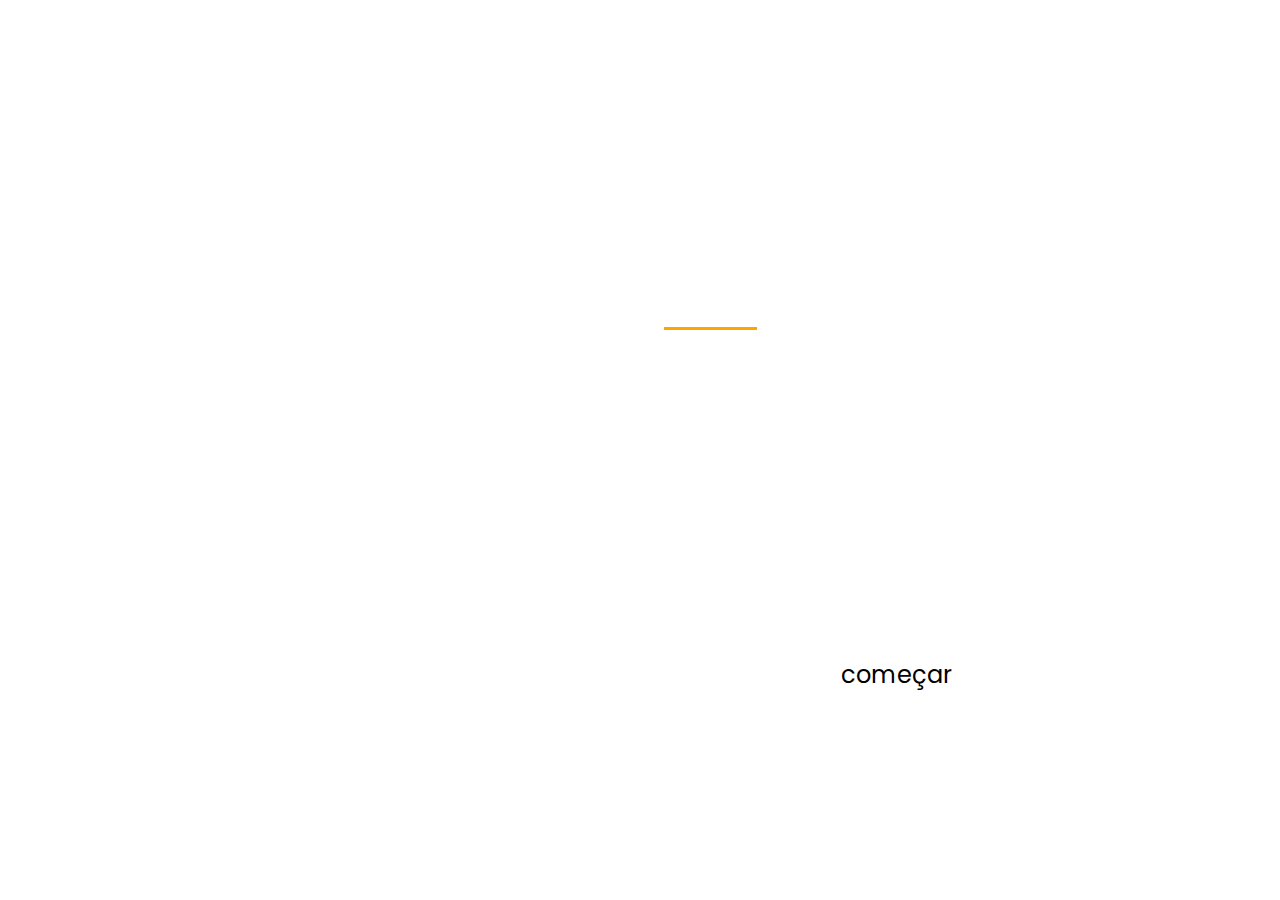
==== index.html @ 195dd869 "Initial commit" ====
<!DOCTYPE html>
<html>

<head>
  <meta charset="utf-8">
  <meta name="viewport" content="width=device-width">
  <title>replit</title>
  <link href="style.css" rel="stylesheet" type="text/css" />
  <link rel="preconnect" href="https://fonts.googleapis.com">
  <link rel="preconnect" href="https://fonts.gstatic.com" crossorigin>
  <link href="https://fonts.googleapis.com/css2?family=Poppins:ital,wght@0,100;0,200;0,300;0,400;0,500;0,600;0,700;0,800;0,900;1,100;1,200;1,300;1,400;1,500;1,600;1,700;1,800;1,900&display=swap" rel="stylesheet">
  <link rel="preconnect" href="https://fonts.googleapis.com">
  <link rel="preconnect" href="https://fonts.gstatic.com" crossorigin>
  <link href="https://fonts.googleapis.com/css2?family=Montserrat:ital,wght@0,100..900;1,100..900&display=swap" rel="stylesheet">
</head>

<body>
  <main>
    <div id="main">
      <h1 id="Titulo1" >tenha sua experiencia no <span id="txtpr">...</span></h1>
    <h1 id="Titulo"> <span>Site</span>  <span>experimental</span>  <span>Basico</span></h1>
      <a href="inicio.html" id="btn">começar</a>
    <video src="https://videos.pexels.com/video-files/1096625/1096625-hd_1440_1080_30fps.mp4" autoplay loop>
    
  </div>
  </main>
      <script src="script.js"></script>
    </body>

    </html>
---- style.css ----
html {
  height: 100%;
  width: 100%;
}
body{
  background-attachment: hiddden;
  height: 100%;
  width: 100%;
  margin: 0;
font-family:'Poppins', sans-serif;
  
}
/* header */
#nav-bar{
  position: fixed  ;
  display: flex;
  justify-content: space-between;
  text-align:center;
  align-items:center;
  height: 8vh;
  width: 100%;
  z-index:1;
}
#logo{
  height:15vh;
}

.naveg{
  height: 7vh;
  padding: 0;
  margin-top:5%;
 background-color: #9e9e9e;
  border-radius: 70PX;
  width:50%;
  display: flex;
  justify-content: center;
  text-align: center;
}
.naveg ul{
  
  display: flex;
  justify-content:space-around;
  text-align:center;
}
.naveg ul li{
  margin: 0px 20px;
  list-style: none;
 text-align: center;
  
}
.naveg ul li a{
  text-decoration: none;
  color: white;
font-size: 1.2em;
  
  
}



#pesquisa{
  width:15%;
  height:5vh;
  margin:5%;
  border-radius: 5px;
  border-style:hidden;
  background-color: black;
}
header{
  height: 8vh;
}
/* main */
#main video{
   height: 100vh;
  background-size: cover;
  width: 100%;
  position: absolute;
  top: 0;
  left: 0;
  z-index: 2;
}

 

#Titulo1{
  color: white;
  font-size: 2.8em;
 position: absolute;
  z-index: 3;
left: 5%;
  top:15%
}
  

#txtpr{
  border-bottom: 3px orange solid ;
  font-size: 2.5em;
}
#Titulo{
  position: absolute;
  z-index: 3;
  top:35%;
  left: 5%;
  font-size: 3em;
}
h1{text-align: left;
  
 color:transparent ;
  position: absolute;
   z-index: 3;

}

h1 span{
  transition: 1.5s;
  margin: 5px;
}
h1 span:hover {
    color: orange;
    font-size: 1.2em;
   -webkit-text-stroke: 0px;
 
}
#btn{
  position: absolute;
  z-index: 3;
 bottom: 20%;
  right: 20%;
  background: white;
  border:none;
  border-radius: 40px;
  width: 20%;
  height: 7vh;
  font-size: 1.5em;
  color: black;
  transition: 0.5s;
  text-align: center;
  text-decoration: none; 
  padding-top:1%;
}

#btn:hover{
  color: orange;
  height: 8vh;
}
#texto1{
  transition: 2s;
}
.titulo2{
  margin-left: 5%;
  font-size: 2.5em;
  font-weight: 2%;
  font-family:"Montserrat",serif;
  color: white;
  -webkit-text-stroke: 1px black;;
  transition: 2s;
}
.lorems{
  display: flex;
  justify-content: space-between;
background-size: cover;
  background-attachment: cover;
  width: 100%;
  
  
  
}
#paragrafo,#paragrafo2{
  text-align: center;
 margin: 5%;
 
}
iframe{
  margin: 5%;
  
}


#parte1, #parte2{
  display: flex;
}
#parte1 p{
 
  border-radius: 10% 0% 0% 10%;
  padding: 3%;
  text-align: right;
}
#parte2 p{
  
  border-radius: 0% 10% 10% 0%;
  padding: 3%;
  text-align: left;
 
}
#parte2{
   margin-bottom: 10%;
}
.img{
  width: 45%;
  margin: 5%;
  border-radius: 2000px;
  background-attachment: cover;
  background-size: cover;
  transition:1s;
}
.img:hover{
  width: 50%;
}
#ft-final{
  width: 100%;
  background-attachment: cover;
  background-size: cover;
}
#pfinal{
  text-align: center;
  margin: 10%;
}
/* footer */
footer{
  background-color: orange ;
  text-align: center;
}
footer ul {
 display: flex; 
  justify-content: center;
 
}
footer li{
  
  margin: 3%;
}
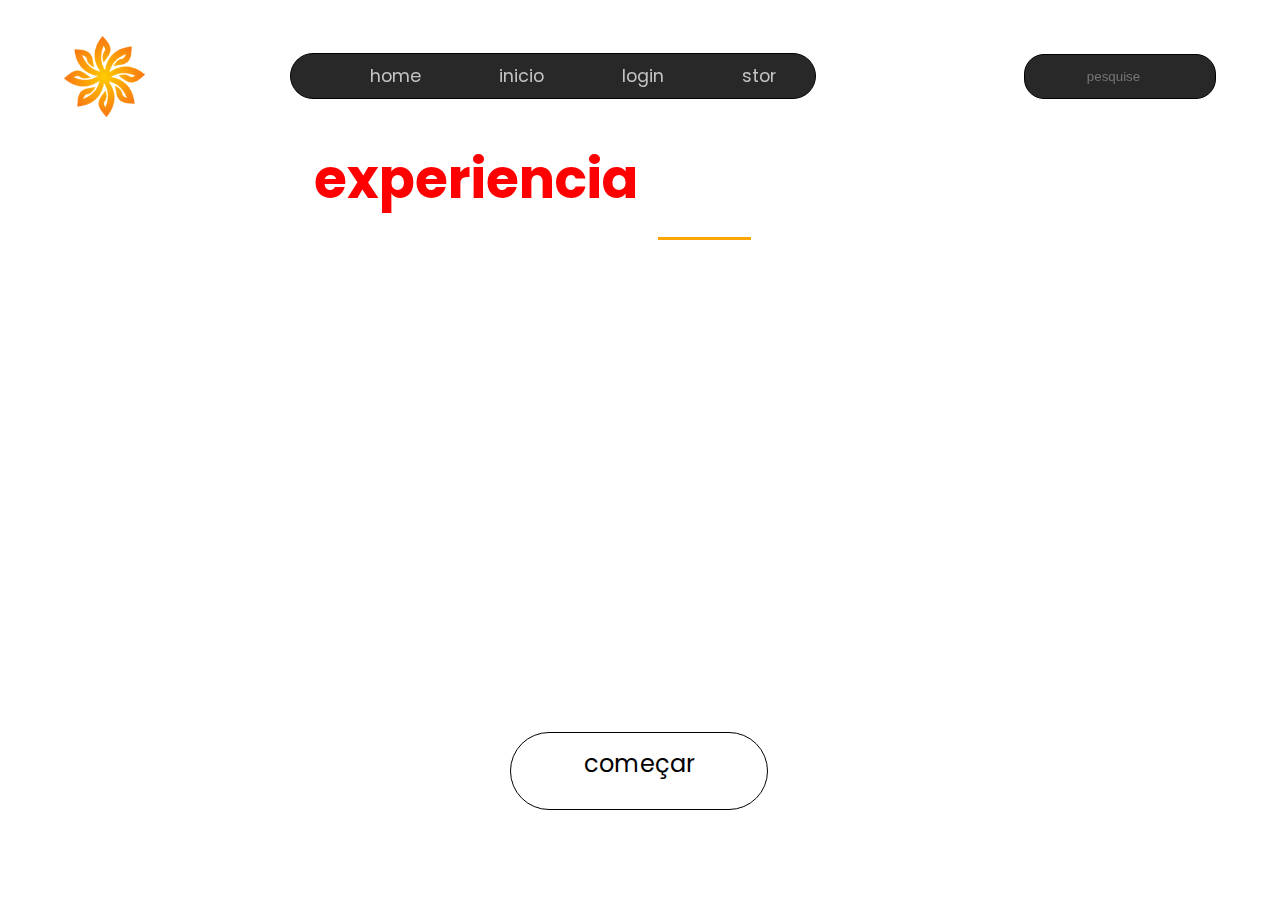
==== commit 5211bd3e: "alt" ====
--- a/index.html
+++ b/index.html
@@ -14,13 +14,28 @@
   <link href="https://fonts.googleapis.com/css2?family=Montserrat:ital,wght@0,100..900;1,100..900&display=swap" rel="stylesheet">
 </head>
 
-<body>
+<body class="main">
+  <header>
+    <nav id="nav-bar">
+      <img src="logo.png" id="logo">
+      <ul class="ul" >
+    <li class="li"><a class="al" href="index.html">home</a></li>
+    <li class="li"><a class="al" href="">inicio</a></li>
+    <li class="li"><a class="al" href="">login</a></li>
+    <li class="li"><a class="al" href="">stor</a></li>
+    </ul> 
+    
+    <input type="search" placeholder="pesquise" id="pesquisa"> 
+  </nav>
+  
+  </header> 
   <main>
-    <div id="main">
-      <h1 id="Titulo1" >tenha sua experiencia no <span id="txtpr">...</span></h1>
+    <div >
+        <h1 id="Titulo1" >tenha sua <span id="exp">experiencia</span> <span id="txtpr">...</span></h1>
     <h1 id="Titulo"> <span>Site</span>  <span>experimental</span>  <span>Basico</span></h1>
+    
       <a href="inicio.html" id="btn">começar</a>
-    <video src="https://videos.pexels.com/video-files/1096625/1096625-hd_1440_1080_30fps.mp4" autoplay loop>
+    <video src="https://videos.pexels.com/video-files/7670835/7670835-uhd_2560_1440_30fps.mp4"  autoplay loop>
     
   </div>
   </main>
--- a/style.css
+++ b/style.css
@@ -8,6 +8,7 @@
   width: 100%;
   margin: 0;
 font-family:'Poppins', sans-serif;
+
   
 }
 /* header */
@@ -19,76 +20,94 @@
   align-items:center;
   height: 8vh;
   width: 100%;
-  z-index:1;
+  z-index:10;  
+  padding-top: 40px;
+  left: 0;
+  top: 0 ;
 }
 #logo{
-  height:15vh;
-}
-
-.naveg{
-  height: 7vh;
-  padding: 0;
-  margin-top:5%;
- background-color: #9e9e9e;
+  margin-left: 5%;
+  height:9vh;
+}
+
+
+.ul{
+   background-color: rgba(0, 0, 0, 0.843);
   border-radius: 70PX;
-  width:50%;
-  display: flex;
-  justify-content: center;
-  text-align: center;
-}
-.naveg ul{
-  
+  border: solid 1px;
   display: flex;
   justify-content:space-around;
   text-align:center;
-}
-.naveg ul li{
-  margin: 0px 20px;
+  transition: 2s;
+}
+.li{
+  margin: 0px 30px;
   list-style: none;
  text-align: center;
-  
-}
-.naveg ul li a{
+ transition: 1s;
+  border-radius: 20px;
+  padding: 1vh;
+}
+.al{
   text-decoration: none;
-  color: white;
-font-size: 1.2em;
-  
-  
-}
-
+  color: rgb(194, 194, 194);
+font-size: 1.1em;
+transition: 0.5s;
+}
+
+
+.li:hover{
+  padding:1vh 2vh  ;
+  background-color: orange;
+  .al{
+    font-size: 1.2em;
+     color: #ffffff;
+  }
+}
 
 
 #pesquisa{
   width:15%;
   height:5vh;
   margin:5%;
-  border-radius: 5px;
-  border-style:hidden;
-  background-color: black;
+  border-radius: 20px;
+  border-style:none;
+  border: solid 1px;
+  background-color: rgba(0, 0, 0, 0.843);
+  text-align: center;
+ transition: 0.5s;
 }
 header{
-  height: 8vh;
-}
+  height: 15vh;
+}
+
+
 /* main */
-#main video{
-   height: 100vh;
+.main{
+   background-attachment:hidden;
+   width: 100%;
+   margin: 0;
+
+}
+.main video{
+   height: 55;
   background-size: cover;
   width: 100%;
   position: absolute;
   top: 0;
   left: 0;
   z-index: 2;
-}
-
- 
+ 
+}
+
 
 #Titulo1{
-  color: white;
+  color: #ffffff;
   font-size: 2.8em;
  position: absolute;
   z-index: 3;
 left: 5%;
-  top:15%
+  top:5%
 }
   
 
@@ -99,7 +118,7 @@
 #Titulo{
   position: absolute;
   z-index: 3;
-  top:35%;
+  top:25%;
   left: 5%;
   font-size: 3em;
 }
@@ -121,22 +140,27 @@
    -webkit-text-stroke: 0px;
  
 }
+#exp{
+  color: #ff0000;
+  font-size: 1.2em;
+}
 #btn{
   position: absolute;
   z-index: 3;
- bottom: 20%;
-  right: 20%;
-  background: white;
+ bottom: 10%;
+  right: 40%;
+  background: rgb(255, 255, 255);
   border:none;
   border-radius: 40px;
   width: 20%;
   height: 7vh;
   font-size: 1.5em;
-  color: black;
+  color: rgb(0, 0, 0);
   transition: 0.5s;
   text-align: center;
   text-decoration: none; 
   padding-top:1%;
+ border: 1px solid black;
 }
 
 #btn:hover{
@@ -146,36 +170,179 @@
 #texto1{
   transition: 2s;
 }
+/* parete do grafico e do botão um */
 .titulo2{
   margin-left: 5%;
-  font-size: 2.5em;
+  font-size: 3em;
   font-weight: 2%;
   font-family:"Montserrat",serif;
+  color: orange;
+  transition: 0.5s;
+ 
+}
+.titulo2:hover{
+  -webkit-text-stroke: 0px black;;
+  font-size: 2.7em;
+  .span{
+  color: red;
+}
+}
+
+.lorems{
+  /* height: 550px; */
+  position: relative;
+  display: flex;
+  justify-content: space-around;
+  width: 97%;
+  background-color: rgb(0, 0, 0);
+  margin: 10px;
+  border-radius: 50px;
+ 
+}
+.sombra{
+  position: absolute;
+  background-color: rgb(255, 255, 255);
+  border-top-right-radius: 30px;
+  display: flex;
+  justify-content: center;
+  align-items: center;
+  width: 350px;
+  height: 130px;
+  bottom: 0;
+  left: 0;
+  z-index: 2;
+}
+.sombra::before{
+  content: ' ';
+  position: absolute;
+  width: 50px;
+  height: 50px;
+  border-radius: 50%;
+  background-color:transparent;
+  bottom: 0;
+  right: -50px;
+  box-shadow: -20px 20px rgb(255, 255, 255);
+}
+.sombradois{
+  position: absolute;
+  background-color: transparent;
+  border-top-right-radius: 30px;
+  text-align: center;
+  width: 400px;
+  height: 130px;
+  bottom: 0;
+  left: 0;
+  z-index: 1;
+}
+.sombradois::before{
+  content: ' ';
+  position: absolute;
+  width: 50px;
+  height: 50px;
+  border-radius: 50%;
+  background-color:transparent;
+  left: 0;
+  top: -50px;
+  box-shadow: -20px 20px rgb(255, 255, 255);
+}
+.esp2{
+  padding: 60px;
+  display: flex;
+ flex-direction: column;
+  justify-content: center;
+  align-items: center;
+  text-align: center;
+  width: 200%;
+  
+
+}
+.rol{
+  display: flex;
+  justify-content: left;
+  align-items: center;
+  width: 500px;
+  height: 210px;
+  background-color:#1e1e1e;
+  margin-bottom: 40px;
+  border-radius: 110px;
+  border: 2px solid #22A1E5;
+ transition: 5s;
+}
+
+.graf{
+  height: 180px;
+  width: 180px;
+  border-radius: 50%;
+border: 10px solid #22A1E5;
+border-top-color: #E62230;
+border-left-color: #E6E022;
+  background-color:rgb(0, 0, 0);
+  display: flex;
+  justify-content: center;
+  align-items: center;
+  margin: 0px 5px;
+  transition: 5s;
+
+}
+.agra{
+height: 165px;
+  width: 165px;
+  background-color: #1e1e1e;
+  border-radius: 50%;
+  display: flex;
+  justify-content: center;
+  align-items: center;
+  transition: 5s;
+}
+.agra p{
+  font-size:1.5em ;
+  color: #ffffff;
+  
+}
+.esp1{
+  justify-content: flex-start;
+  padding: 40px;
+ display: flex;
+flex-direction: column;
+align-items: center;
+  text-align: center;
+}
+.esp1 h2{
   color: white;
-  -webkit-text-stroke: 1px black;;
-  transition: 2s;
-}
-.lorems{
-  display: flex;
-  justify-content: space-between;
-background-size: cover;
-  background-attachment: cover;
-  width: 100%;
-  
-  
-  
+  margin-top: 100px;
+  padding: 0;
+}
+.esp2 h2{
+  color: azure;
+
+}
+
+#int{
+  font-size: 1.5em;
+  width: 250px;
+  height: 70px;
+  border-radius: 50px;
+  border: none;
+ background-color: #ffa600;
+transition: 0.3s;
+color: rgb(0, 0, 0);
+}
+
+#int:hover{
+  width: 270px;
+  height: 70px;
+font-size: 1.7em;
 }
 #paragrafo,#paragrafo2{
-  text-align: center;
- margin: 5%;
- 
-}
+color: #ffffff; 
+}
+/* parte do frame */
 iframe{
   margin: 5%;
   
 }
 
-
+/* parte das fotos que se mechem */
 #parte1, #parte2{
   display: flex;
 }
@@ -193,19 +360,29 @@
  
 }
 #parte2{
+  
    margin-bottom: 10%;
-}
+
+ 
+   
+}
+
 .img{
   width: 45%;
   margin: 5%;
   border-radius: 2000px;
   background-attachment: cover;
   background-size: cover;
+  box-shadow: 0px 100px 180px -90px black;
   transition:1s;
+  
 }
 .img:hover{
   width: 50%;
-}
+  box-shadow: 10px 90px 200px -100px black;
+  
+}
+/* ultima parte  */
 #ft-final{
   width: 100%;
   background-attachment: cover;
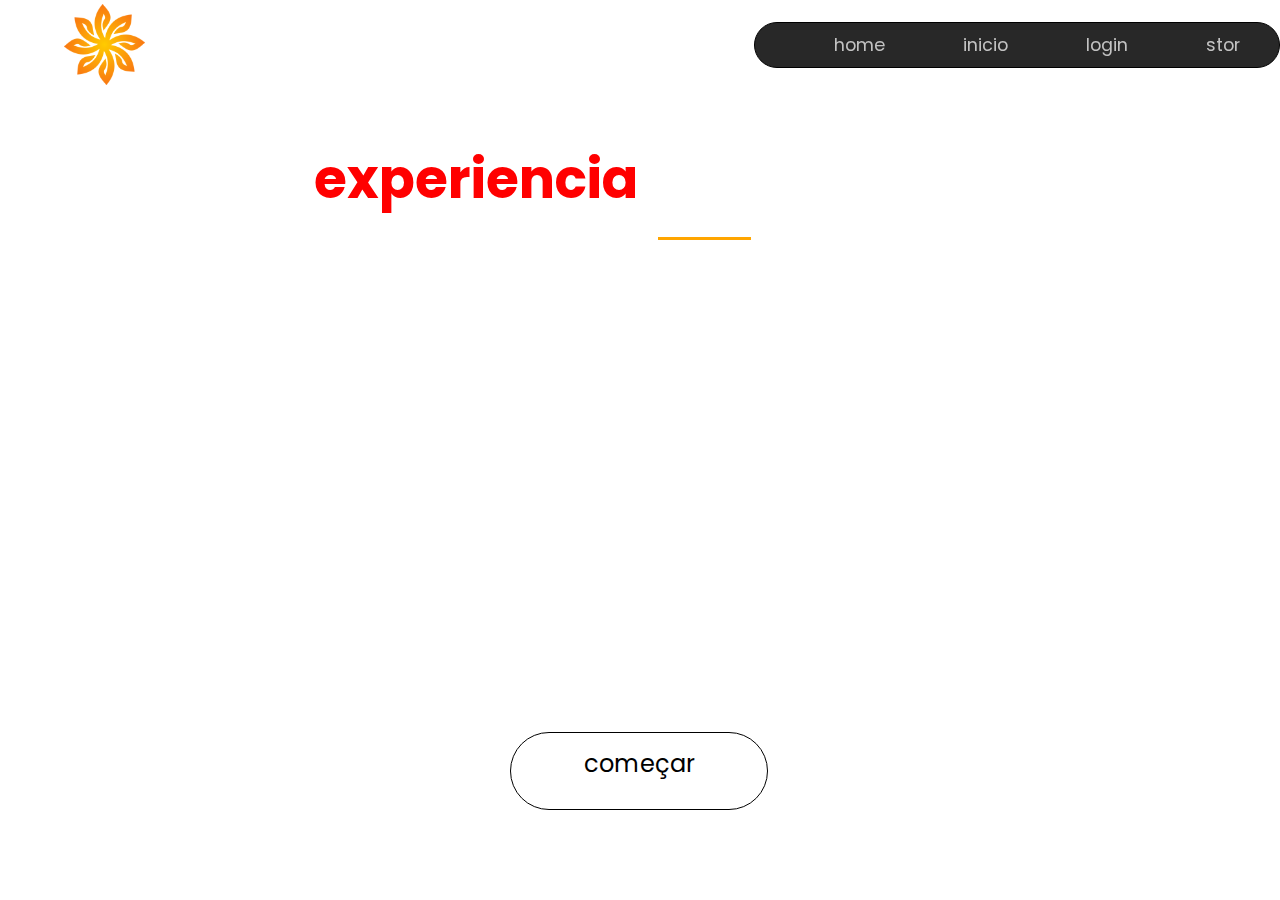
==== commit 1786cb5a: "rspons" ====
--- a/index.html
+++ b/index.html
@@ -18,14 +18,21 @@
   <header>
     <nav id="nav-bar">
       <img src="logo.png" id="logo">
-      <ul class="ul" >
-    <li class="li"><a class="al" href="index.html">home</a></li>
-    <li class="li"><a class="al" href="">inicio</a></li>
-    <li class="li"><a class="al" href="">login</a></li>
-    <li class="li"><a class="al" href="">stor</a></li>
-    </ul> 
+      <div id="tudo">
+        <div class="respos">
+          <div class="barra1"></div>
+          <div class="barra2"></div>
+          <div class="barra3"></div>
+        </div>
+        <ul class="ul" >
+            <li class="li"><a class="al" href="index.html">home</a></li>
+            <li class="li"><a class="al" href="">inicio</a></li>
+            <li class="li"><a class="al" href="">login</a></li>
+            <li class="li"><a class="al" href="">stor</a></li>
+            </ul>
+      </div>
     
-    <input type="search" placeholder="pesquise" id="pesquisa"> 
+    
   </nav>
   
   </header> 
--- a/style.css
+++ b/style.css
@@ -1,5 +1,6 @@
 html {
   height: 100%;
+
   width: 100%;
 }
 body{
@@ -8,7 +9,7 @@
   width: 100%;
   margin: 0;
 font-family:'Poppins', sans-serif;
-
+overflow-x: hidden;
   
 }
 /* header */
@@ -18,7 +19,7 @@
   justify-content: space-between;
   text-align:center;
   align-items:center;
-  height: 8vh;
+  height: 1vh;
   width: 100%;
   z-index:10;  
   padding-top: 40px;
@@ -83,6 +84,29 @@
 
 
 /* main */
+[data-anime]{
+  opacity: 0;
+  transition:  all 1s cubic-bezier(0.215, 0.610, 0.355, 1);
+  position: relative;
+}
+[data-anime="right"]{
+left: 50%; 
+}
+[data-anime='left']{
+  left: -50%;
+ 
+  }
+  [data-anime='top']{
+    top: -5em;
+    }
+.entrou{
+      opacity: 1;
+     left: 0;
+     right: 0;
+     top: 0;
+   
+ }
+
 .main{
    background-attachment:hidden;
    width: 100%;
@@ -191,8 +215,8 @@
 .lorems{
   /* height: 550px; */
   position: relative;
-  display: flex;
-  justify-content: space-around;
+  display: grid;
+  grid-template-columns:1fr 2fr  10%;
   width: 97%;
   background-color: rgb(0, 0, 0);
   margin: 10px;
@@ -206,8 +230,8 @@
   display: flex;
   justify-content: center;
   align-items: center;
-  width: 350px;
-  height: 130px;
+  width: 30%;
+  height: 18%;
   bottom: 0;
   left: 0;
   z-index: 2;
@@ -228,8 +252,8 @@
   background-color: transparent;
   border-top-right-radius: 30px;
   text-align: center;
-  width: 400px;
-  height: 130px;
+  width: 20%;
+  height: 7%;
   bottom: 0;
   left: 0;
   z-index: 1;
@@ -242,17 +266,17 @@
   border-radius: 50%;
   background-color:transparent;
   left: 0;
-  top: -50px;
+  top: -335%;
   box-shadow: -20px 20px rgb(255, 255, 255);
 }
 .esp2{
-  padding: 60px;
+  padding: 5% ;
   display: flex;
  flex-direction: column;
   justify-content: center;
   align-items: center;
   text-align: center;
-  width: 200%;
+  width: 100%;
   
 
 }
@@ -260,19 +284,20 @@
   display: flex;
   justify-content: left;
   align-items: center;
-  width: 500px;
-  height: 210px;
+  width: 100%;
+  height: 50%;
   background-color:#1e1e1e;
   margin-bottom: 40px;
   border-radius: 110px;
   border: 2px solid #22A1E5;
- transition: 5s;
-}
+ transition: all 5s ease-in-out;
+}
+
 
 .graf{
-  height: 180px;
-  width: 180px;
-  border-radius: 50%;
+  height: 5em;
+  width: 5em;
+  border-radius: 100%;
 border: 10px solid #22A1E5;
 border-top-color: #E62230;
 border-left-color: #E6E022;
@@ -280,15 +305,15 @@
   display: flex;
   justify-content: center;
   align-items: center;
-  margin: 0px 5px;
+  margin: 1%;
   transition: 5s;
 
 }
 .agra{
-height: 165px;
-  width: 165px;
+height: 4em;
+  width: 4em;
   background-color: #1e1e1e;
-  border-radius: 50%;
+  border-radius: 100%;
   display: flex;
   justify-content: center;
   align-items: center;
@@ -300,16 +325,16 @@
   
 }
 .esp1{
-  justify-content: flex-start;
-  padding: 40px;
+
+  padding: 10%;
  display: flex;
 flex-direction: column;
 align-items: center;
-  text-align: center;
+  margin-top: 5%;
 }
 .esp1 h2{
   color: white;
-  margin-top: 100px;
+  text-align: center;
   padding: 0;
 }
 .esp2 h2{
@@ -319,8 +344,8 @@
 
 #int{
   font-size: 1.5em;
-  width: 250px;
-  height: 70px;
+  width: 80%;
+  height: 70%;
   border-radius: 50px;
   border: none;
  background-color: #ffa600;
@@ -329,21 +354,26 @@
 }
 
 #int:hover{
-  width: 270px;
-  height: 70px;
+  width: 85%;
+  height: 75%;
 font-size: 1.7em;
 }
 #paragrafo,#paragrafo2{
 color: #ffffff; 
 }
 /* parte do frame */
-iframe{
-  margin: 5%;
+.iframe{
+  width: 100%;
+display: flex;
+justify-content: center;
+align-items: center;
+text-align: center;
+ margin: 5% 0%;  
   
 }
 
 /* parte das fotos que se mechem */
-#parte1, #parte2{
+#parte1{
   display: flex;
 }
 #parte1 p{
@@ -360,11 +390,11 @@
  
 }
 #parte2{
-  
+  display: flex;
+  flex-direction: row-reverse;
    margin-bottom: 10%;
-
- 
-   
+ 
+  
 }
 
 .img{
@@ -407,3 +437,143 @@
   margin: 3%;
 }
 
+@media (max-width:728px){
+
+  #tudo{
+    display: flex;
+    position: absolute;
+    right: -7.5em;
+    top:2vh;
+    z-index: 10;
+    transition: all 0.5s ease-in-out;
+    height: 4em;
+    margin: 0;
+    
+  }
+.respos{
+display: flex;
+flex-direction: column;
+
+}
+  .respos .barra1,.respos .barra2,.respos .barra3{
+    margin-right: 5%;
+    align-items: flex-end;
+    height: 0.3em;
+    background-color: aliceblue;
+  }
+  .ul{
+    display: flex;
+    flex-direction: column;
+    border-radius: 1em 0em 0em 1em ;
+    align-items: center;
+    text-align: center;
+    justify-content: center;
+    padding: 0%;
+    margin-top: 0;
+    height: 10em;
+  }
+ .respo{
+  margin-right: 5%;
+  display: flex;
+  flex-direction: column;
+ align-items: flex-end;
+ }
+ .barra1,.barra2,.barra3{
+  background-color: #1e1e1e;
+ margin: 0.2em 0em;
+  height: 0.4em;  
+  border-radius: 20em;
+ 
+ }
+ .barra1{
+  width: 2em;
+ }
+ .barra2{
+  width: 1.5em;
+ }
+ .barra3{
+  width: 2.5em;
+ }
+  #texto1, #texto2, #parte1,#parte2{
+    display: flex;
+    flex-direction: column;
+    align-items: center;
+  } 
+
+  .lorems{
+    width: 24em;
+    margin: 0% 1%;
+    display: flex;
+    flex-direction: column;
+    text-align: center;
+    align-items: center;
+    padding: 0% 5%;
+  }
+  .esp2{
+    margin-bottom: 35%;
+  }
+.sombra{
+width: 100%;
+}
+.sombra::before{
+  content: ' ';
+  position: absolute;
+  width: 50px;
+  height: 50px;
+  border-radius: 50%;
+  background-color:transparent;
+  top: -50px;
+  right: 0px;
+  box-shadow: 20px 20px rgb(255, 255, 255);
+}
+.sombradois::before{
+  content: ' ';
+  position: absolute;
+  width: 50px;
+  height: 50px;
+  border-radius: 50%;
+  background-color:transparent;
+  top:-135px;
+  left: 0px;
+  box-shadow: -20px 20px rgb(255, 255, 255);
+}
+.titulo2{
+  font-size: 2.7em;
+
+}
+.titulo2:hover{
+  font-size: 2.5em;
+}
+
+.img{
+border: none;
+border-radius: 0px;
+width: 100%;
+background-attachment: cover;
+  background-size: cover;
+}
+[data-anime]{
+  opacity: 0;
+  transition:  all 1s cubic-bezier(0.215, 0.610, 0.355, 1);
+  position: relative;
+}
+[data-anime="right"]{
+left: 50%; 
+}
+[data-anime='left']{
+  left: -50%;
+ 
+  }
+  [data-anime='top']{
+    top: -5em;
+    }
+.entrou{
+      opacity: 1;
+     left: 0;
+     right: 0;
+     top: 0;
+   
+ }
+
+
+}
